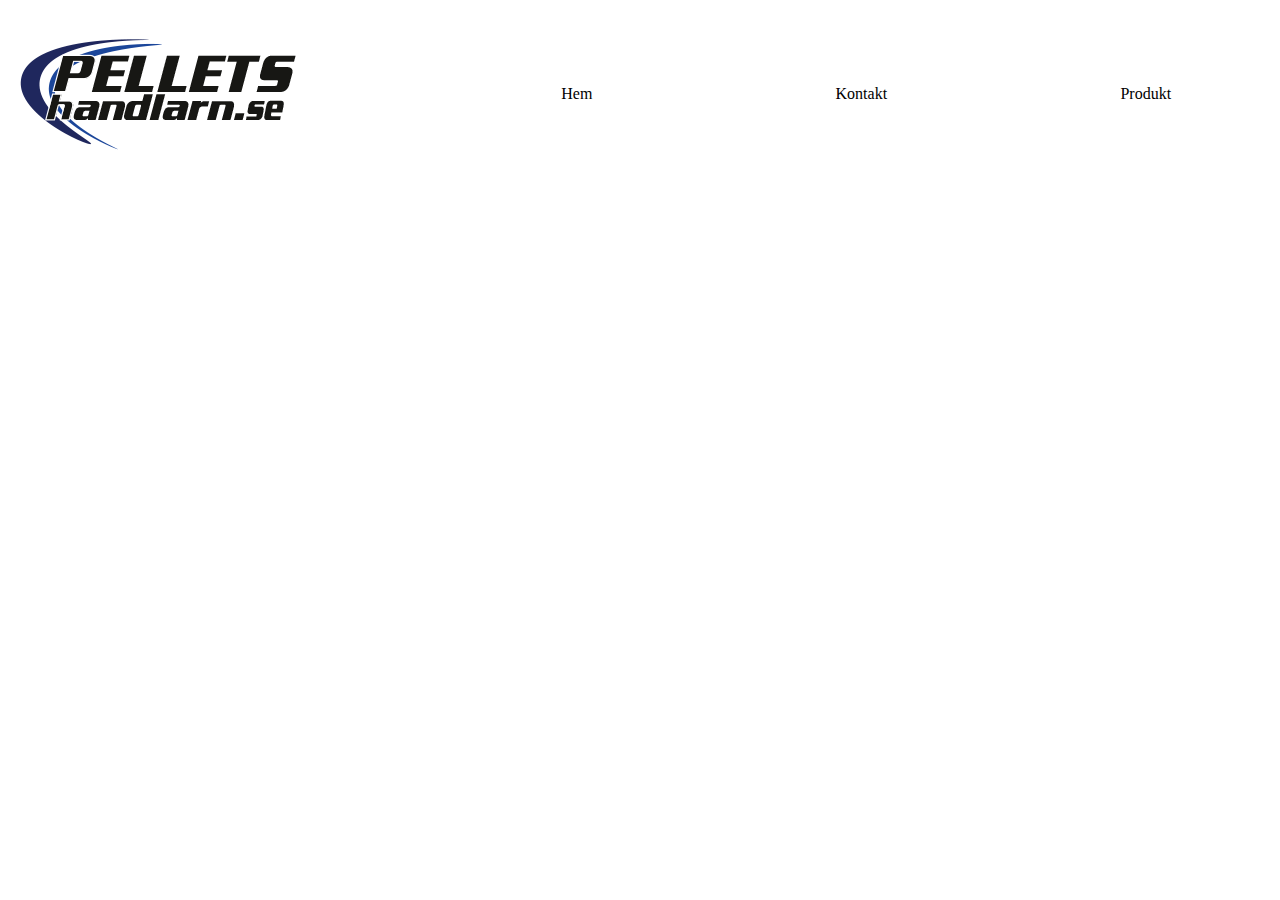
==== pelletshandlarn.se/index.html @ 0f1c57b8 "header code" ====
<!DOCTYPE html>
<html lang="en">
    <head>
    <meta charset="UTF-8">
        <meta http-equiv="X-UA-Compatible" content="IE=edge">
            <meta name="viewport" content="width=device-width, initial-scale=1.0">
                <title>Pelletshandlarn.se</title>
    <link href="index.css" rel="stylesheet">
    <link href="header.css" rel="stylesheet">
    </head>

        <body>
    <header>    
            <h1>
                <img class="logo" src="logo.png">
            </h1>
            <nav>   
                <p >Hem</p>
                <p >Kontakt</p>
                <p >Produkt</p>

            </nav>
    </header>
        </body>

    </html>
---- pelletshandlarn.se/index.css ----
body {
    width: 100%;
    height: 100%;
}
---- pelletshandlarn.se/header.css ----
:root {
    --color--background: pink;
}


header {
    width: auto;
    display: grid;
    grid-template-columns: .5fr 1fr;
    background-color: var();
}

nav {
    display: grid;
    grid-column: 2;
    grid-template-columns: 1fr 1fr 1fr;
    justify-content: center;
    align-content: center;  
}

nav > p {
    justify-self: center;
    margin: 0;
}

@media screen and (max-width: 500px) {
    header{
        grid-template-columns: auto;
    }
    h1 {
        justify-self: center;
    }
    nav {
    grid-column: 1;
    grid-row: 2;
    display: grid;
    grid-template-columns: 1fr;
    grid-gap: 2em;
    }
   nav > p {
    justify-self: center;
    margin: 0;
    }
}
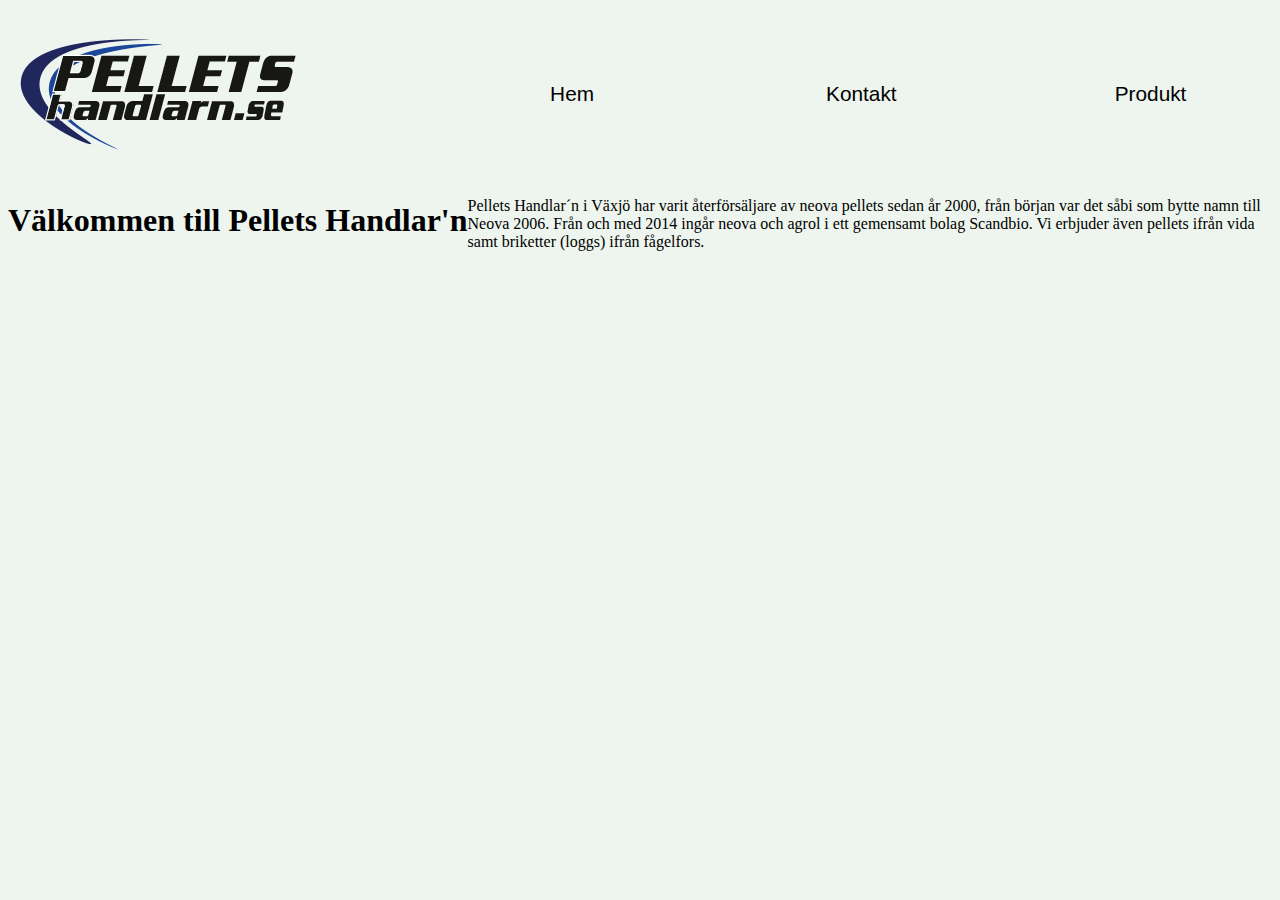
==== commit 73fa9c68: "index" ====
--- a/pelletshandlarn.se/index.html
+++ b/pelletshandlarn.se/index.html
@@ -8,19 +8,20 @@
     <link href="index.css" rel="stylesheet">
     <link href="header.css" rel="stylesheet">
     </head>
-
         <body>
-    <header>    
-            <h1>
-                <img class="logo" src="logo.png">
-            </h1>
-            <nav>   
-                <p >Hem</p>
-                <p >Kontakt</p>
-                <p >Produkt</p>
-
-            </nav>
-    </header>
+            <header>    
+                <h1>
+                    <img class="logo" src="logo.png">
+                </h1>
+                <nav>   
+                    <p >Hem</p>
+                    <p >Kontakt</p>
+                    <p >Produkt</p>
+                </nav>
+            </header>
+            <section>
+                <h1>Välkommen till Pellets Handlar'n</h1>
+                <p>Pellets Handlar´n i Växjö har varit återförsäljare av neova pellets sedan år 2000, från början var det såbi som bytte namn till Neova 2006. Från och med 2014  ingår neova och agrol i ett gemensamt bolag Scandbio. Vi erbjuder även pellets ifrån vida samt briketter (loggs) ifrån fågelfors.</p>
+            </section>
         </body>
-
-    </html>+</html>--- a/pelletshandlarn.se/index.css
+++ b/pelletshandlarn.se/index.css
@@ -1,4 +1,32 @@
+:root {
+    --color--background: rgb(238, 245, 238);
+}
+
+
 body {
     width: 100%;
     height: 100%;
+    background-color: var(--color--background);
+    
 }
+
+section {
+    display: grid;
+    grid-template-areas: 
+    " . h ."   
+    " . t ."    
+    " n . m";
+}
+body section h1 {
+    grid-area: h 1 auto;
+    justify-self: center;
+}
+
+body section p {
+    grid-area: n / 3 / 1;
+}
+
+
+
+
+
--- a/pelletshandlarn.se/header.css
+++ b/pelletshandlarn.se/header.css
@@ -1,5 +1,5 @@
 :root {
-    --color--background: pink;
+    --color--background: rgb(238, 245, 238);
 }
 
 
@@ -7,7 +7,7 @@
     width: auto;
     display: grid;
     grid-template-columns: .5fr 1fr;
-    background-color: var();
+    background-color: var(--color--background);
 }
 
 nav {
@@ -16,14 +16,18 @@
     grid-template-columns: 1fr 1fr 1fr;
     justify-content: center;
     align-content: center;  
+    grid-gap: .9em;
+
 }
 
 nav > p {
     justify-self: center;
     margin: 0;
+    font-size: 1.3em;
+    font-family:Verdana, Geneva, Tahoma, sans-serif;
 }
 
-@media screen and (max-width: 500px) {
+@media screen and (max-width: 600px) {
     header{
         grid-template-columns: auto;
     }
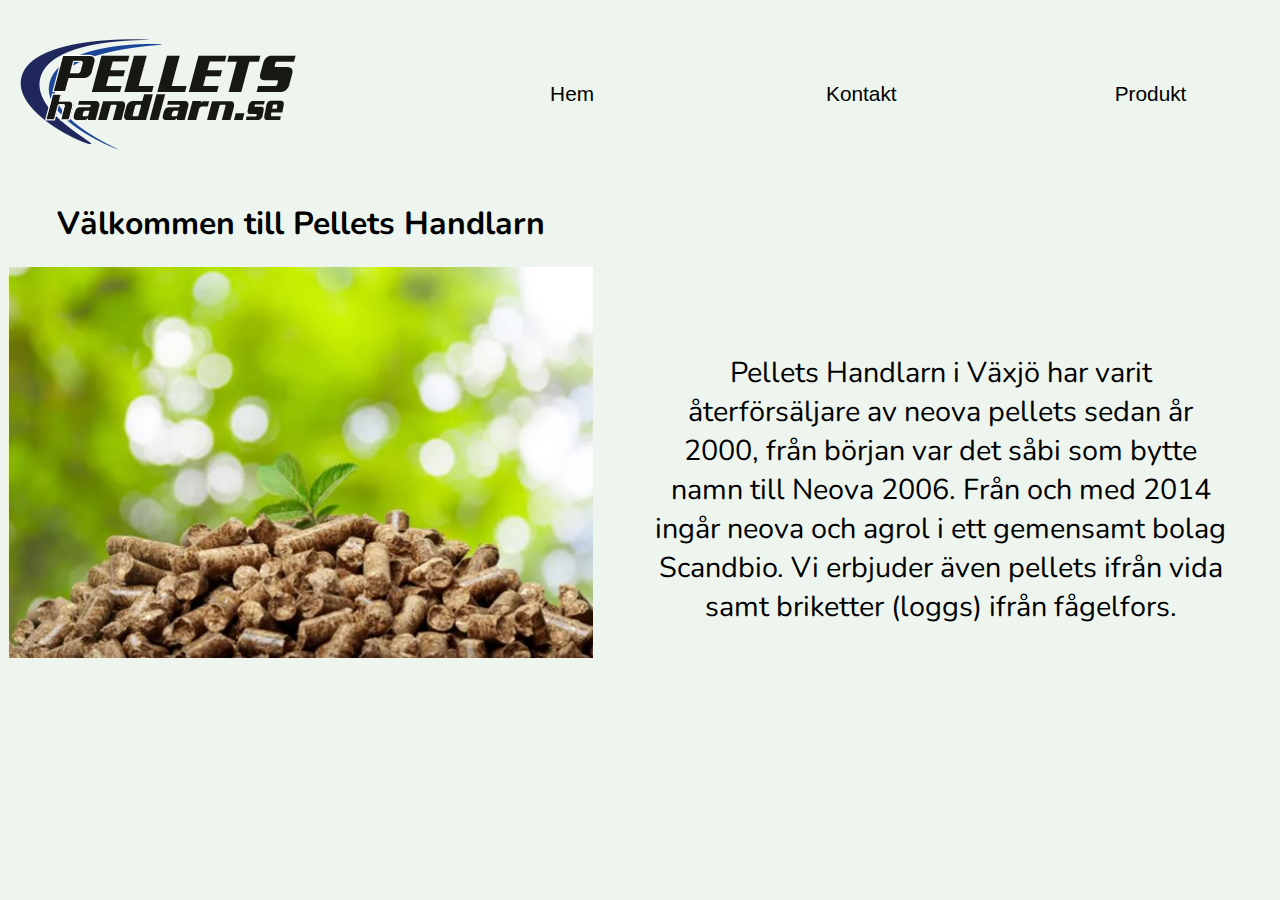
==== commit b74dddba: "index" ====
--- a/pelletshandlarn.se/index.html
+++ b/pelletshandlarn.se/index.html
@@ -19,9 +19,11 @@
                     <p >Produkt</p>
                 </nav>
             </header>
-            <section>
-                <h1>Välkommen till Pellets Handlar'n</h1>
-                <p>Pellets Handlar´n i Växjö har varit återförsäljare av neova pellets sedan år 2000, från början var det såbi som bytte namn till Neova 2006. Från och med 2014  ingår neova och agrol i ett gemensamt bolag Scandbio. Vi erbjuder även pellets ifrån vida samt briketter (loggs) ifrån fågelfors.</p>
+            <section> 
+                <img src="download.png" alt="bild">
+                <h1>Välkommen till Pellets Handlarn</h1>
+                <p>Pellets Handlarn i Växjö har varit återförsäljare av neova pellets sedan år 2000, från början var det såbi som bytte namn till Neova 2006. Från och med 2014  ingår neova och agrol i ett gemensamt bolag Scandbio. Vi erbjuder även pellets ifrån vida samt briketter (loggs) ifrån fågelfors.</p>
+               
             </section>
         </body>
 </html>--- a/pelletshandlarn.se/index.css
+++ b/pelletshandlarn.se/index.css
@@ -1,3 +1,4 @@
+@import url('https://fonts.googleapis.com/css2?family=Mochiy+Pop+P+One&family=Nunito:wght@300&display=swap');
 :root {
     --color--background: rgb(238, 245, 238);
 }
@@ -13,20 +14,34 @@
 section {
     display: grid;
     grid-template-areas: 
-    " . h ."   
-    " . t ."    
-    " n . m";
+    " h h h"   
+    " m m m"    
+    " f f f";
 }
 body section h1 {
-    grid-area: h 1 auto;
+    grid-area: h / 1 / 1;
     justify-self: center;
+    font-size: 2em;
+    font-family: 'Nunito', sans-serif;
 }
 
 body section p {
-    grid-area: n / 3 / 1;
+    grid-area: m / 2 / 3;
+    font-size: 1.8em;
+    text-align: center;
+    padding: 2em 2em 0em 2em;
+    font-family: 'Nunito', sans-serif;
+
+
+}
+
+body section img {
+    grid-area: f / 1 / 2;
+    width: 100%;
 }
 
 
 
 
 
+
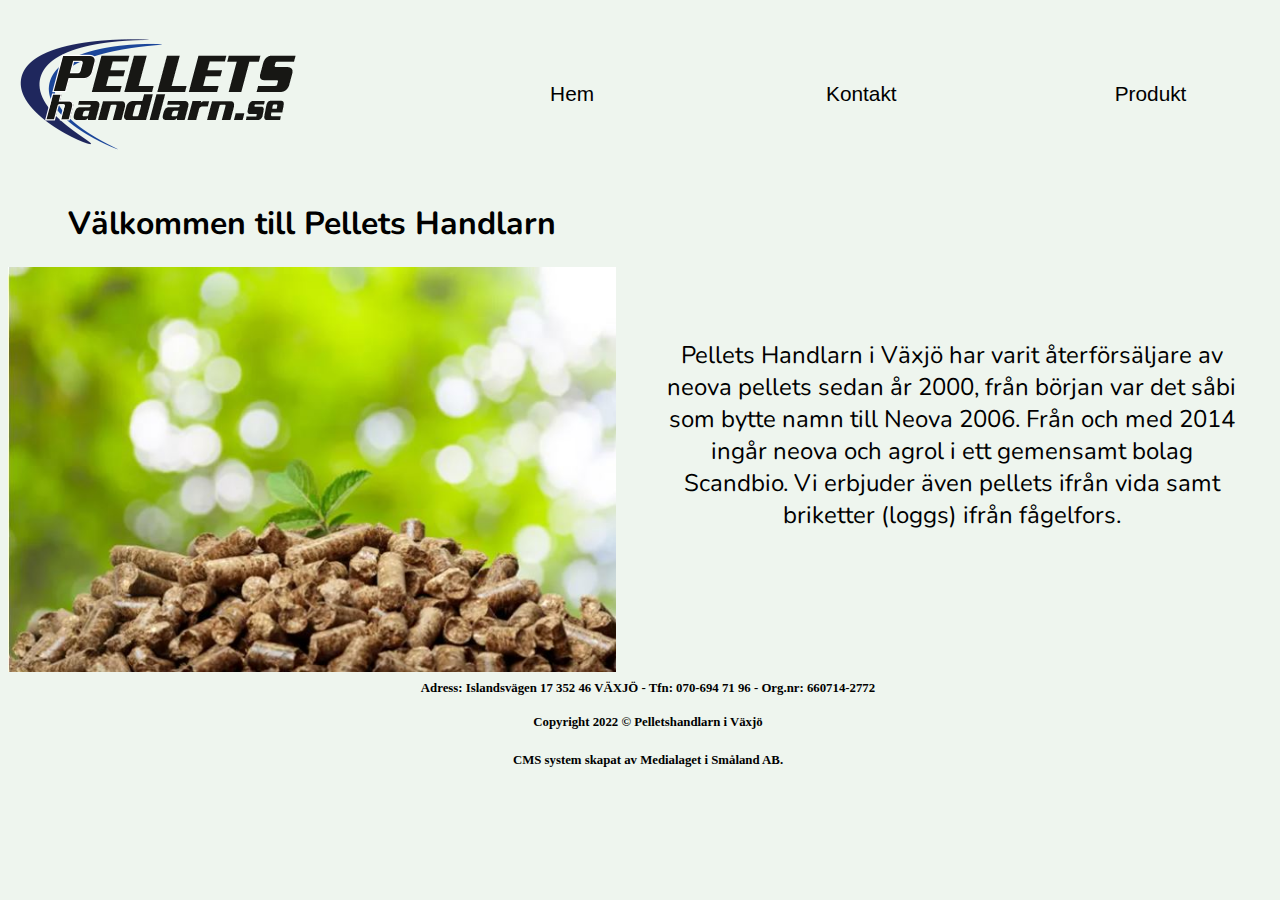
==== commit 4e86be98: "index sida" ====
--- a/pelletshandlarn.se/index.html
+++ b/pelletshandlarn.se/index.html
@@ -6,7 +6,7 @@
             <meta name="viewport" content="width=device-width, initial-scale=1.0">
                 <title>Pelletshandlarn.se</title>
     <link href="index.css" rel="stylesheet">
-    <link href="header.css" rel="stylesheet">
+    <link href="footer-header.css".css" rel="stylesheet">
     </head>
         <body>
             <header>    
@@ -20,10 +20,14 @@
                 </nav>
             </header>
             <section> 
+                <h1>Välkommen till Pellets Handlarn</h1>
                 <img src="download.png" alt="bild">
-                <h1>Välkommen till Pellets Handlarn</h1>
-                <p>Pellets Handlarn i Växjö har varit återförsäljare av neova pellets sedan år 2000, från början var det såbi som bytte namn till Neova 2006. Från och med 2014  ingår neova och agrol i ett gemensamt bolag Scandbio. Vi erbjuder även pellets ifrån vida samt briketter (loggs) ifrån fågelfors.</p>
-               
+                <p class="p">Pellets Handlarn i Växjö har varit återförsäljare av neova pellets sedan år 2000, från början var det såbi som bytte namn till Neova 2006. Från och med 2014  ingår neova och agrol i ett gemensamt bolag Scandbio. Vi erbjuder även pellets ifrån vida samt briketter (loggs) ifrån fågelfors.</p>
             </section>
+            <footer>
+                <h1>Adress: Islandsvägen 17 352 46 VÄXJÖ - Tfn: 070-694 71 96 - Org.nr: 660714-2772</h1>
+                <h2>Copyright 2022 © Pelletshandlarn i Växjö</h2>
+                <h3>CMS system skapat av Medialaget i Småland AB.</h3>
+            </footer>
         </body>
 </html>--- a/pelletshandlarn.se/index.css
+++ b/pelletshandlarn.se/index.css
@@ -14,30 +14,47 @@
 section {
     display: grid;
     grid-template-areas: 
-    " h h h"   
-    " m m m"    
-    " f f f";
+    " h1 . ."   
+    " img . p";
 }
 body section h1 {
-    grid-area: h / 1 / 1;
+    grid-area: h1 ;
     justify-self: center;
     font-size: 2em;
     font-family: 'Nunito', sans-serif;
 }
-
+body section img {
+    grid-area: img ;
+    width: 100%;
+}
 body section p {
-    grid-area: m / 2 / 3;
-    font-size: 1.8em;
+    grid-area: p ;
+    font-size: 1.5em;
     text-align: center;
     padding: 2em 2em 0em 2em;
     font-family: 'Nunito', sans-serif;
+}
 
 
-}
 
-body section img {
-    grid-area: f / 1 / 2;
-    width: 100%;
+@media screen and (max-width: 1070px)  {
+    section  {
+        display: grid;
+        grid-template-areas: 
+        " h1 "
+        " img "
+        " p ";
+    } 
+    section img {
+        grid-area: h1;
+    }
+    section h1 {
+        grid-area: img;
+    }
+    .p {
+        grid-area: p;
+        padding: 0;
+    }
 }
 
 
--- a/pelletshandlarn.se/footer-header.css
+++ b/pelletshandlarn.se/footer-header.css
@@ -0,0 +1,76 @@
+:root {
+    --color--background: rgb(238, 245, 238);
+}
+
+
+header {
+    width: auto;
+    display: grid;
+    grid-template-columns: .5fr 1fr;
+    background-color: var(--color--background);
+}
+
+nav {
+    display: grid;
+    grid-column: 2;
+    grid-template-columns: 1fr 1fr 1fr;
+    justify-content: center;
+    align-content: center;  
+    grid-gap: .9em;
+
+}
+
+nav > p {
+    justify-self: center;
+    margin: 0;
+    font-size: 1.3em;
+    font-family:Verdana, Geneva, Tahoma, sans-serif;
+}
+
+@media screen and (max-width: 600px) {
+    header{
+        grid-template-columns: auto;
+    }
+    h1 {
+        justify-self: center;
+    }
+    nav {
+    grid-column: 1;
+    grid-row: 2;
+    display: grid;
+    grid-template-columns: 1fr;
+    grid-gap: 2em;
+    }
+   nav > p {
+    justify-self: center;
+    margin: 0;
+    }
+}
+
+
+footer {
+    display: grid;
+    grid-template-areas: 
+    " h "
+    " t "
+    " m ";
+    background-color: var(--color--background);
+}
+
+footer h1 {
+    grid-area: h / 1 / 1;
+    font-size: .8em;
+    text-align: center;
+}
+footer h2 {
+    grid-area: t / 1 / 2;
+    font-size: .8em;
+    text-align: center;
+}
+footer h3 {
+    grid-area: m / 1 / 3;
+    font-size: .8em;
+    text-align: center;
+}
+
+
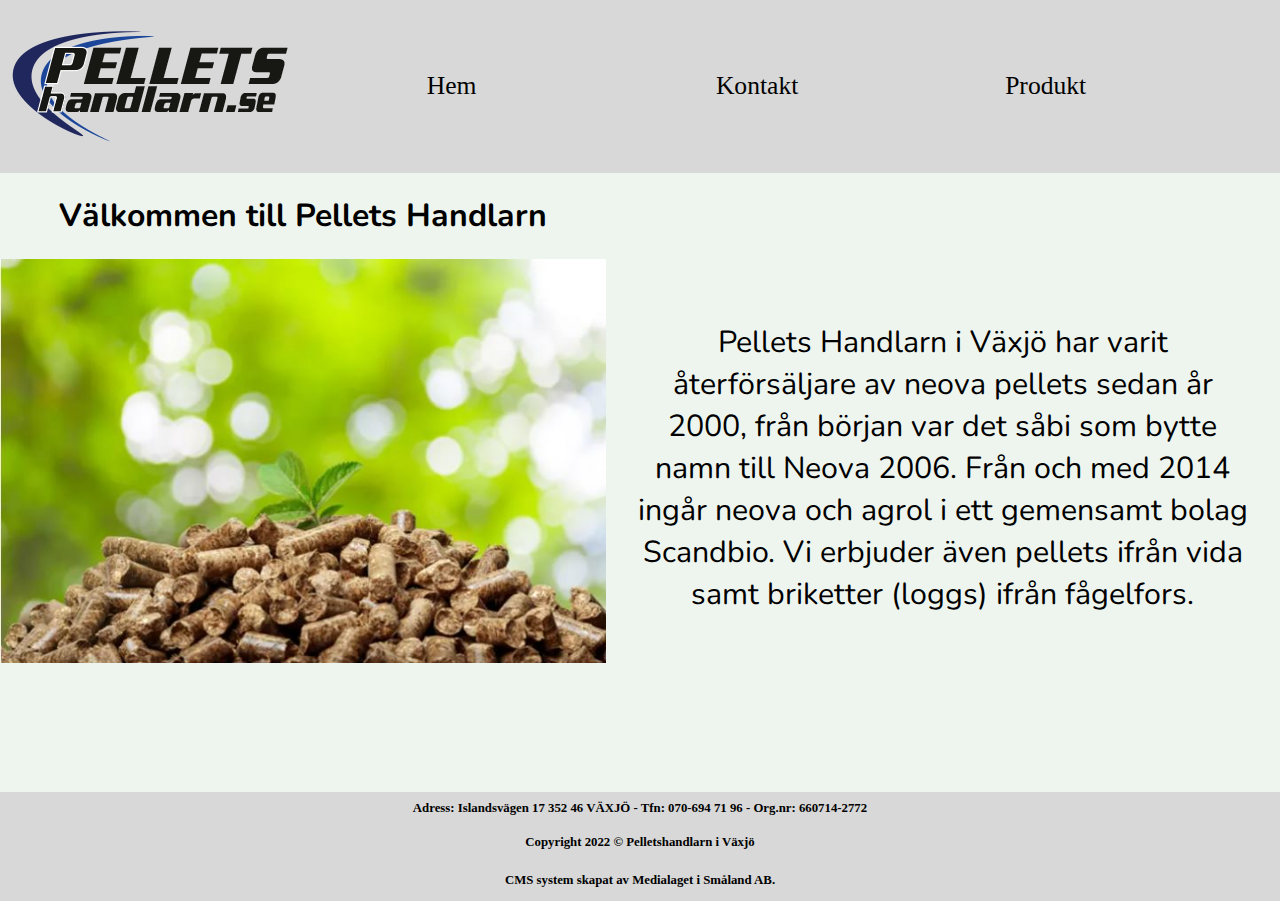
==== commit 74657aa2: "index" ====
--- a/pelletshandlarn.se/index.html
+++ b/pelletshandlarn.se/index.html
@@ -2,11 +2,11 @@
 <html lang="en">
     <head>
     <meta charset="UTF-8">
-        <meta http-equiv="X-UA-Compatible" content="IE=edge">
-            <meta name="viewport" content="width=device-width, initial-scale=1.0">
-                <title>Pelletshandlarn.se</title>
+    <meta http-equiv="X-UA-Compatible" content="IE=edge">
+    <meta name="viewport" content="width=device-width, initial-scale=1.0">
+    <title>Pelletshandlarn.se</title>
     <link href="index.css" rel="stylesheet">
-    <link href="footer-header.css".css" rel="stylesheet">
+    <link href="footer-header.css" rel="stylesheet">
     </head>
         <body>
             <header>    
@@ -14,16 +14,16 @@
                     <img class="logo" src="logo.png">
                 </h1>
                 <nav>   
-                    <p >Hem</p>
-                    <p >Kontakt</p>
-                    <p >Produkt</p>
+                    <a  href="index.html" type="button">Hem</a>
+                    <a  href="" type="button">Kontakt</a>
+                    <a href="Produktsida.html" type="button">Produkt</a>
                 </nav>
             </header>
-            <section> 
+            <main> 
                 <h1>Välkommen till Pellets Handlarn</h1>
                 <img src="download.png" alt="bild">
                 <p class="p">Pellets Handlarn i Växjö har varit återförsäljare av neova pellets sedan år 2000, från början var det såbi som bytte namn till Neova 2006. Från och med 2014  ingår neova och agrol i ett gemensamt bolag Scandbio. Vi erbjuder även pellets ifrån vida samt briketter (loggs) ifrån fågelfors.</p>
-            </section>
+            </main>
             <footer>
                 <h1>Adress: Islandsvägen 17 352 46 VÄXJÖ - Tfn: 070-694 71 96 - Org.nr: 660714-2772</h1>
                 <h2>Copyright 2022 © Pelletshandlarn i Växjö</h2>
--- a/pelletshandlarn.se/index.css
+++ b/pelletshandlarn.se/index.css
@@ -2,58 +2,61 @@
 :root {
     --color--background: rgb(238, 245, 238);
 }
-
-
 body {
     width: 100%;
     height: 100%;
     background-color: var(--color--background);
-    
+    margin: 0;
 }
-
-section {
+main {
     display: grid;
+    grid-template-rows: 0fr 0fr .319fr;
     grid-template-areas: 
     " h1 . ."   
     " img . p";
+    
 }
-body section h1 {
+main h1 {
     grid-area: h1 ;
     justify-self: center;
-    font-size: 2em;
+    font-size: 2rem;
     font-family: 'Nunito', sans-serif;
 }
-body section img {
+main img {
     grid-area: img ;
     width: 100%;
 }
-body section p {
+main p {
     grid-area: p ;
-    font-size: 1.5em;
+    font-size: 1.9rem;
     text-align: center;
-    padding: 2em 2em 0em 2em;
+    padding: 2rem 2rem 0rem 2rem;
     font-family: 'Nunito', sans-serif;
 }
-
-
-
-@media screen and (max-width: 1070px)  {
-    section  {
+@media screen and (max-width: 1250px)  {
+    main  {
         display: grid;
         grid-template-areas: 
         " h1 "
         " img "
         " p ";
     } 
-    section img {
+    main h1 {
         grid-area: h1;
-    }
-    section h1 {
+        font-size: 1.8rem;
+        text-align: center;
+    } 
+    main img {
         grid-area: img;
+        width: 70%;
+        justify-self: center;
     }
     .p {
         grid-area: p;
         padding: 0;
+        font-size: 1.5rem;
+        margin-left: 2em;
+        margin-right: 2em;
     }
 }
 
--- a/pelletshandlarn.se/footer-header.css
+++ b/pelletshandlarn.se/footer-header.css
@@ -1,5 +1,6 @@
 :root {
-    --color--background: rgb(238, 245, 238);
+    --color--header: rgb(216, 216, 216);
+    --text--header: black;
 }
 
 
@@ -7,7 +8,8 @@
     width: auto;
     display: grid;
     grid-template-columns: .5fr 1fr;
-    background-color: var(--color--background);
+    background-color: var(--color--header);
+
 }
 
 nav {
@@ -16,22 +18,27 @@
     grid-template-columns: 1fr 1fr 1fr;
     justify-content: center;
     align-content: center;  
-    grid-gap: .9em;
+    grid-gap: .9rem;
+}
 
+nav a {
+    font-size: 1.6em;
+    text-decoration: none;
+    color:var(--text--header);
 }
 
 nav > p {
     justify-self: center;
-    margin: 0;
-    font-size: 1.3em;
+    font-size: 1.3rem;
     font-family:Verdana, Geneva, Tahoma, sans-serif;
 }
 
 @media screen and (max-width: 600px) {
     header{
         grid-template-columns: auto;
+        justify-content: center
     }
-    h1 {
+    a {
         justify-self: center;
     }
     nav {
@@ -39,7 +46,7 @@
     grid-row: 2;
     display: grid;
     grid-template-columns: 1fr;
-    grid-gap: 2em;
+    grid-gap: 2rem;  
     }
    nav > p {
     justify-self: center;
@@ -54,22 +61,22 @@
     " h "
     " t "
     " m ";
-    background-color: var(--color--background);
+    background-color: var(--color--header);
 }
 
 footer h1 {
     grid-area: h / 1 / 1;
-    font-size: .8em;
+    font-size: .8rem;
     text-align: center;
 }
 footer h2 {
     grid-area: t / 1 / 2;
-    font-size: .8em;
+    font-size: .8rem;
     text-align: center;
 }
 footer h3 {
     grid-area: m / 1 / 3;
-    font-size: .8em;
+    font-size: .8rem;
     text-align: center;
 }
 
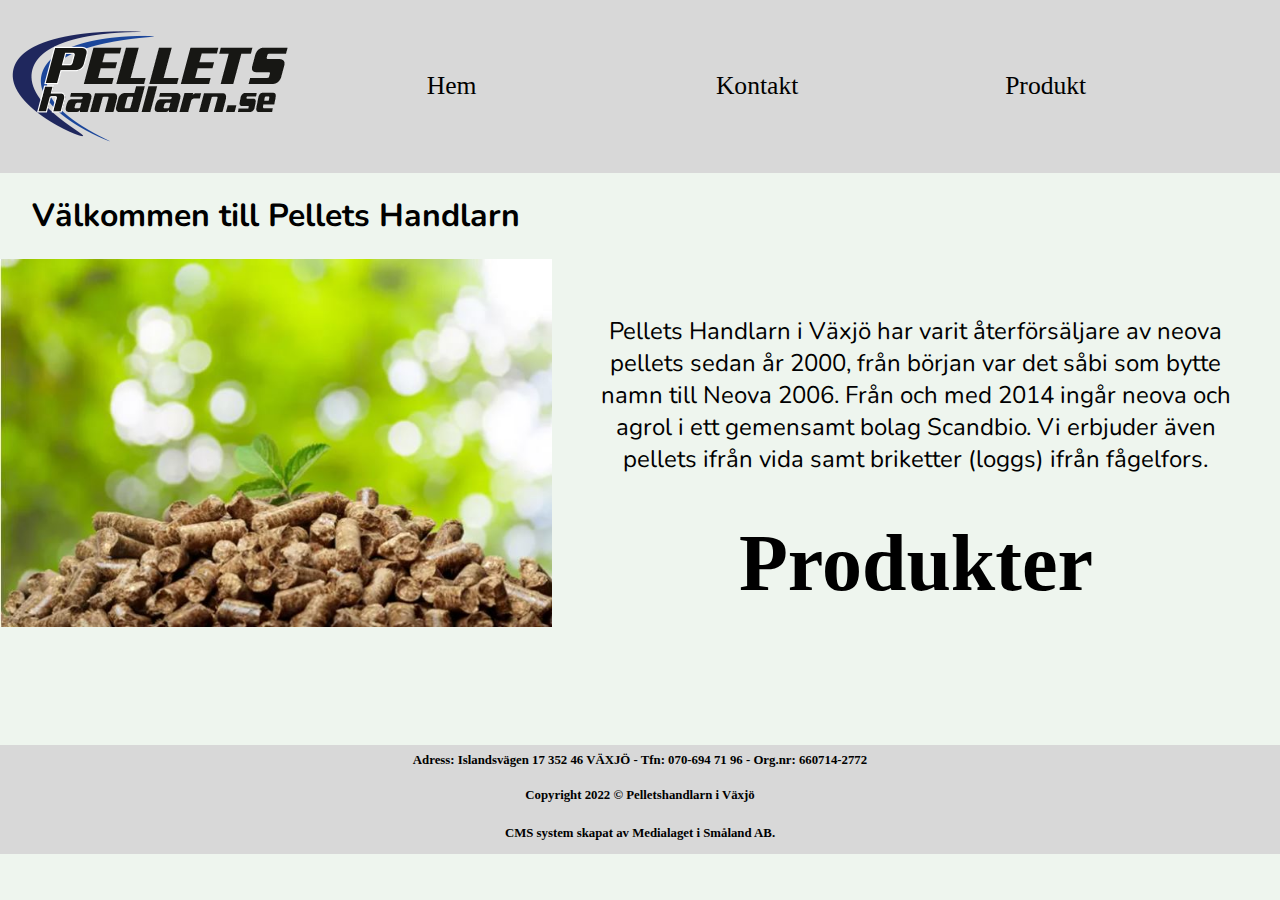
==== commit acb4f4d2: "index" ====
--- a/pelletshandlarn.se/index.html
+++ b/pelletshandlarn.se/index.html
@@ -22,7 +22,11 @@
             <main> 
                 <h1>Välkommen till Pellets Handlarn</h1>
                 <img src="download.png" alt="bild">
-                <p class="p">Pellets Handlarn i Växjö har varit återförsäljare av neova pellets sedan år 2000, från början var det såbi som bytte namn till Neova 2006. Från och med 2014  ingår neova och agrol i ett gemensamt bolag Scandbio. Vi erbjuder även pellets ifrån vida samt briketter (loggs) ifrån fågelfors.</p>
+                <div>
+                    <p class="p">Pellets Handlarn i Växjö har varit återförsäljare av neova pellets sedan år 2000, från början var det såbi som bytte namn till Neova 2006. Från och med 2014  ingår neova och agrol i ett gemensamt bolag Scandbio. Vi erbjuder även pellets ifrån vida samt briketter (loggs) ifrån fågelfors.</p>
+                    <a  href="Produktsida.html" type="button">Produkter</a>
+                </div>
+                
             </main>
             <footer>
                 <h1>Adress: Islandsvägen 17 352 46 VÄXJÖ - Tfn: 070-694 71 96 - Org.nr: 660714-2772</h1>
--- a/pelletshandlarn.se/index.css
+++ b/pelletshandlarn.se/index.css
@@ -1,6 +1,8 @@
 @import url('https://fonts.googleapis.com/css2?family=Mochiy+Pop+P+One&family=Nunito:wght@300&display=swap');
 :root {
     --color--background: rgb(238, 245, 238);
+    --color--text:black;
+    --color--hover--text: rgb(39, 39, 39);
 }
 body {
     width: 100%;
@@ -26,13 +28,40 @@
     grid-area: img ;
     width: 100%;
 }
-main p {
+
+main div {
+    grid-area: p;
+     display: grid;
+     grid-template-areas: 
+     " p "
+     " a ";
+}
+
+main div p {
     grid-area: p ;
-    font-size: 1.9rem;
+    font-size: 1.5rem;
     text-align: center;
     padding: 2rem 2rem 0rem 2rem;
     font-family: 'Nunito', sans-serif;
 }
+main div a {
+    grid-area: a;
+    font-size: 5em;
+    text-decoration: none;
+    color:var(--color--text);
+    text-align: center;
+    font-weight: bold;
+}
+
+main div a:hover {
+    color:var(--color--hover--text);
+
+}
+
+
+
+
+
 @media screen and (max-width: 1250px)  {
     main  {
         display: grid;
--- a/pelletshandlarn.se/footer-header.css
+++ b/pelletshandlarn.se/footer-header.css
@@ -1,6 +1,7 @@
 :root {
     --color--header: rgb(216, 216, 216);
     --text--header: black;
+    --color--hover: rgb(90, 90, 90);
 }
 
 
@@ -25,6 +26,10 @@
     font-size: 1.6em;
     text-decoration: none;
     color:var(--text--header);
+}
+
+nav a:hover {
+    color:var(--color--hover);
 }
 
 nav > p {
